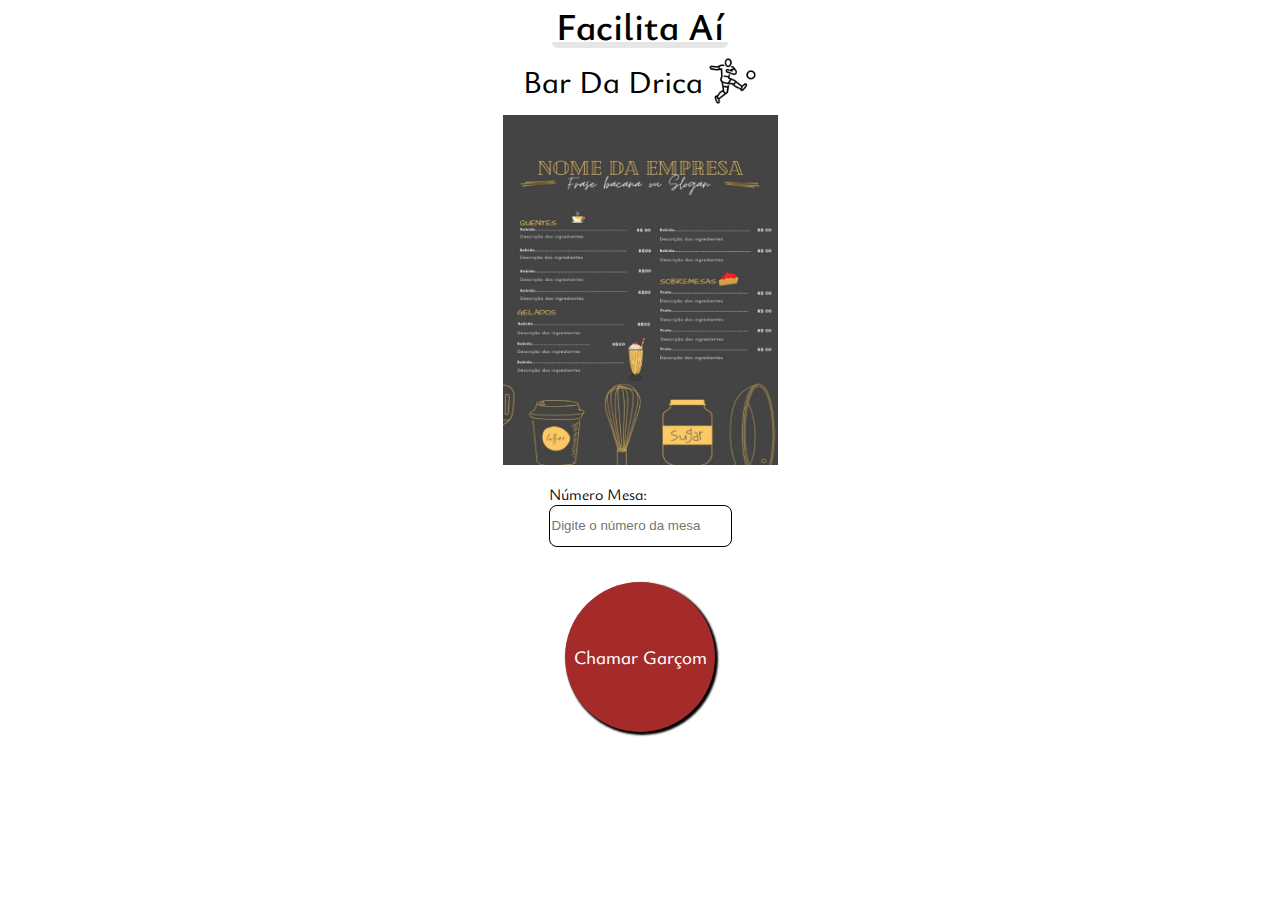
==== Restaurantes/bar-drica-page/index.html @ 82405be8 "added restaurant menu" ====
<!DOCTYPE html>
<html lang="pt-BR">
  <head>
    <link rel="stylesheet" href="style.css" />
    <script src="script.js"></script>
    <meta charset="UTF-8" />
    <meta name="viewport" content="width=device-width, initial-scale=1.0" />
    <title>Bar Da Drica</title>
  </head>
  <body>
    <header class="section-header">
      <a href="../../index.html" class="title-page">Facilita Aí</a>
    </header>
    <section class="section-name-and-logo">
      <h1 class="name">Bar Da Drica</h1>
      <img
        class="logo"
        src="../../imgs/jogador-de-futebol.png"
        alt="Bar-da-drica-Logo"
      />
    </section>
    <section class="section-cardapio-input-and-button">
      <img
        class="cardapio"
        src="../../imgs/Cardapio Exemplo.png"
        alt="cardapio"
      />
      <div class="div-input">
        <label>Número Mesa:</label>
        <input
          class="numero-mesa"
          id="input-numero-mesa"
          type="text"
          placeholder="Digite o número da mesa"
          maxlength="3"
          required
        />
      </div>
      <div class="button-chamar-garcom" id="button">
        <a>Chamar Garçom</a>
      </div>
    </section>
  </body>
</html>
---- Restaurantes/bar-drica-page/style.css ----
@import url("https://fonts.googleapis.com/css2?family=Ysabeau+Infant:wght@300;500;600;700&display=swap");

body {
  padding: 0;
  margin: 0;
  font-family: "Ysabeau Infant", sans-serif;
}
.section-header {
  display: flex;
  align-items: flex-start;
  justify-content: center;
}
.title-page {
  font-style: normal;
  font-weight: 600;
  font-size: 38px;
  line-height: 24px;
  padding: 4px;
  border-bottom: 6px solid rgb(230, 230, 230);
  border-radius: 6px;
  cursor: pointer;
  text-decoration: none;
  color: black;
  margin-top: 10px;
}
.section-name-and-logo {
  display: flex;
  flex-direction: row;
  align-items: center;
  justify-content: center;
}
.name {
  font-style: normal;
  font-weight: 500;
  font-size: 32px;
  line-height: 24px;
}
.logo {
  width: 49px;
  height: 48px;
  margin-left: 5px;
}
.section-cardapio-input-and-button {
  display: flex;
  flex-direction: column;
  align-items: center;
  justify-content: center;
}
.cardapio {
  width: 275px;
  height: 350px;
}
.div-input {
  display: flex;
  flex-direction: column;
  margin-top: 18px;
}
.numero-mesa {
  border-radius: 8px;
  border: 1px solid black;
  height: 38px;
}
.button-chamar-garcom {
  display: flex;
  align-items: center;
  justify-content: center;
  margin-top: 35px;
  width: 150px;
  height: 150px;
  border-radius: 50%;
  box-shadow: 2px 2px 2px 1px rgb(0, 0, 0);
  background-color: brown;
  font-style: normal;
  font-weight: 500;
  font-size: 19px;
  line-height: 24px;
  color: white;
  cursor: pointer;
}
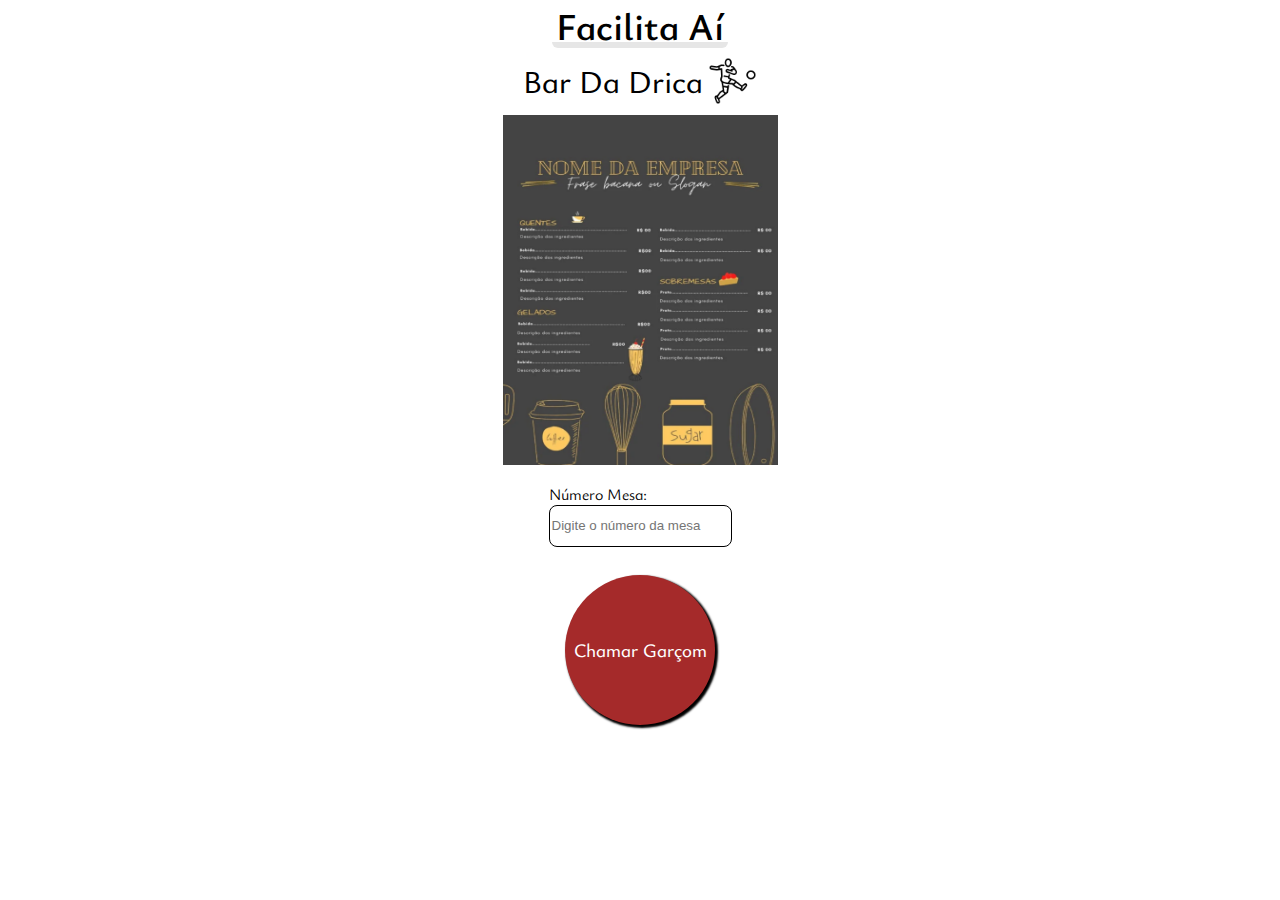
==== commit 3db2160d: "add shortcut icon" ====
--- a/Restaurantes/bar-drica-page/index.html
+++ b/Restaurantes/bar-drica-page/index.html
@@ -5,7 +5,8 @@
     <script src="script.js"></script>
     <meta charset="UTF-8" />
     <meta name="viewport" content="width=device-width, initial-scale=1.0" />
-    <title>Bar Da Drica</title>
+    <title>Facilita Aí | Bar Da Drica</title>
+    <link rel="shortcut icon" type="image/jpg" href="../../imgs/garcom.png" />
   </head>
   <body>
     <header class="section-header">
--- a/Restaurantes/bar-drica-page/style.css
+++ b/Restaurantes/bar-drica-page/style.css
@@ -64,7 +64,7 @@
   display: flex;
   align-items: center;
   justify-content: center;
-  margin-top: 35px;
+  margin-top: 28px;
   width: 150px;
   height: 150px;
   border-radius: 50%;
